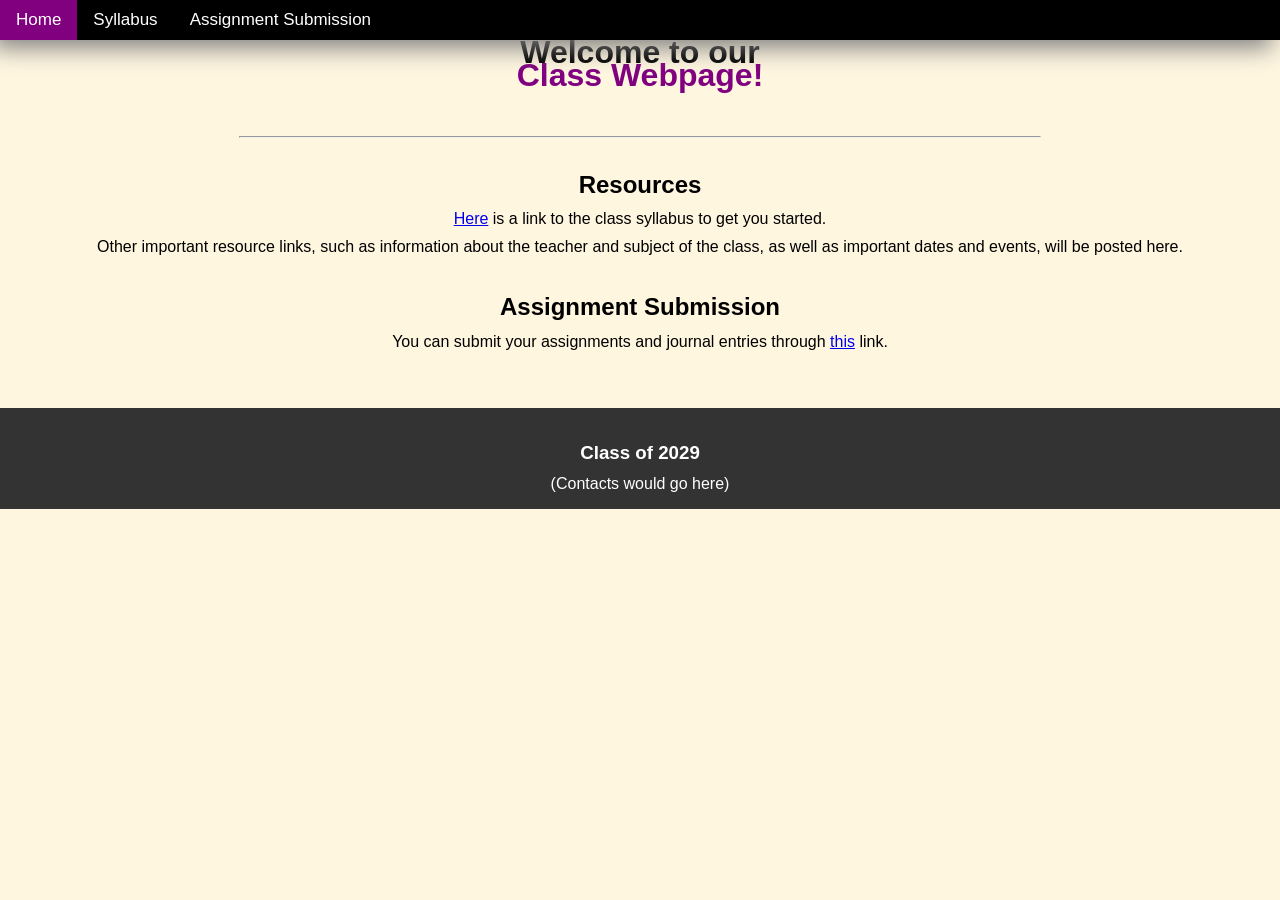
==== index.html @ 76af6cba "Update index.html" ====
<!DOCTYPE: html>
 <head>
  <meta charset="UTF-8">
  <title>Class Webpage</title>
  <link rel="stylesheet" href="style.css">
</head>
  <div class="topnav">
    <a class="active" href="#home">Home</a>
    <a href="Resources">Syllabus</a>
    <a href="Assignment Submission">Assignment Submission</a>
  </div>
  <header>
		<h1>Welcome to our <span class="main_highlight">Class Webpage!</span></h1>
	</header>
  <hr>
  <br>
	<section>
		<h2>Resources</h2>
    <p><a href="url">Here</a> is a link to the class syllabus to get you started.</p>
		<p>Other important resource links, such as information about the teacher and subject of the class, as well as important dates and events, will be posted here.</p>
	</section>
  <br>
	<section>
		<h2>Assignment Submission</h2>
		<p>You can submit your assignments and journal entries through <a href="url">this</a> link.</p>
	</section>
  <br>
  <br>
  <br>
  <br>
	<footer>
		<h3>Class of 2029</h3>
		<div>(Contacts would go here)</div>
	</footer>
---- style.css ----
body {
  font-family: arial;
  background-color: #fff6e0;
  line-height: .7;
  margin: 0;
}

h1, h2, h3, p, div { 
  text-align: center;
}

.main_highlight {
  color:purple;
  display: flex;
  flex-direction: row;
  flex-wrap: no-wrap;
  justify-content: center;
}

hr {
  width: 800px;
}

.topnav {
  background-color: black;
  overflow: auto;
  position: fixed;
  width: 100%;
    box-shadow: -8px 8px 25px gray;
  display: flex;
  flex-direction: row;
  flex-wrap: no-wrap;
  justify-content: flex-start;
}

.topnav a {
  float: left;
  color: white;
  text-align: center;
  padding: 14px 16px;
  text-decoration: none;
  font-size: 17px;
  display: flex;
  flex-direction: row;
  flex-wrap: no-wrap;
  justify-content: center;
}

.topnav a:hover {
  background-color: gray;
  color: black;
}

.topnav a.active {
  background-color: purple;
  color: white;
}

header {
  padding: 20px 0;
  text-align: center;
  width: 100%;
}

footer {
  background-color: #333;
  color: #fff;
  padding: 20px 0;
  text-align: center;
  width: 100%;
  display: flex;
  flex-direction: column;
  flex-wrap: no-wrap;
  margin-top: auto;
}
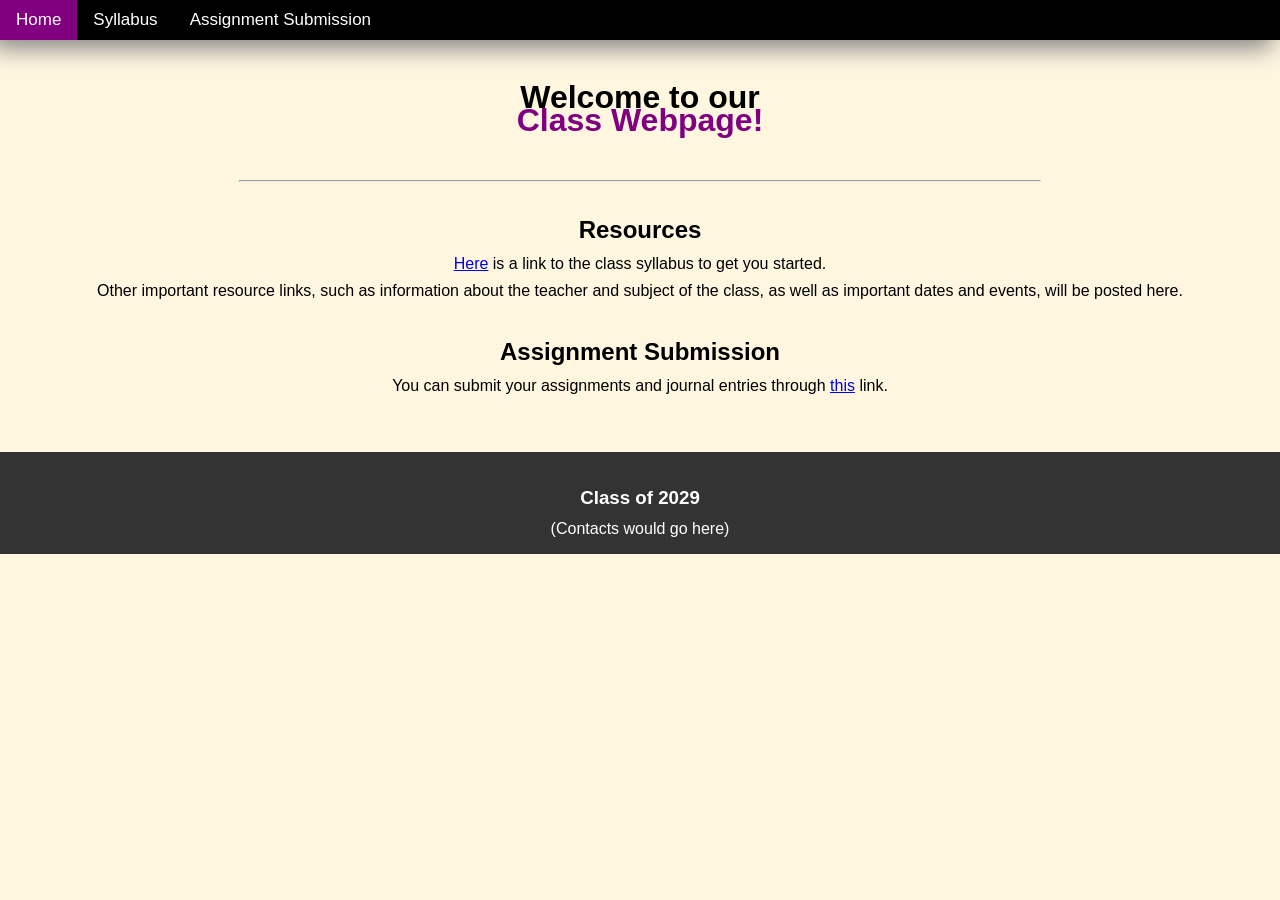
==== commit d5560bad: "Update index.html" ====
--- a/index.html
+++ b/index.html
@@ -1,14 +1,19 @@
-<!DOCTYPE: html>
+<!DOCTYPE html>
  <head>
   <meta charset="UTF-8">
   <title>Class Webpage</title>
   <link rel="stylesheet" href="style.css">
 </head>
+<body>
   <div class="topnav">
     <a class="active" href="#home">Home</a>
     <a href="Resources">Syllabus</a>
     <a href="Assignment Submission">Assignment Submission</a>
   </div>
+	<br>
+	<br>
+	<br>
+	<br>
   <header>
 		<h1>Welcome to our <span class="main_highlight">Class Webpage!</span></h1>
 	</header>
@@ -32,3 +37,4 @@
 		<h3>Class of 2029</h3>
 		<div>(Contacts would go here)</div>
 	</footer>
+</body>
--- a/style.css
+++ b/style.css
@@ -72,4 +72,5 @@
   flex-direction: column;
   flex-wrap: no-wrap;
   margin-top: auto;
+  position: absolute``bottom: 0;
 }
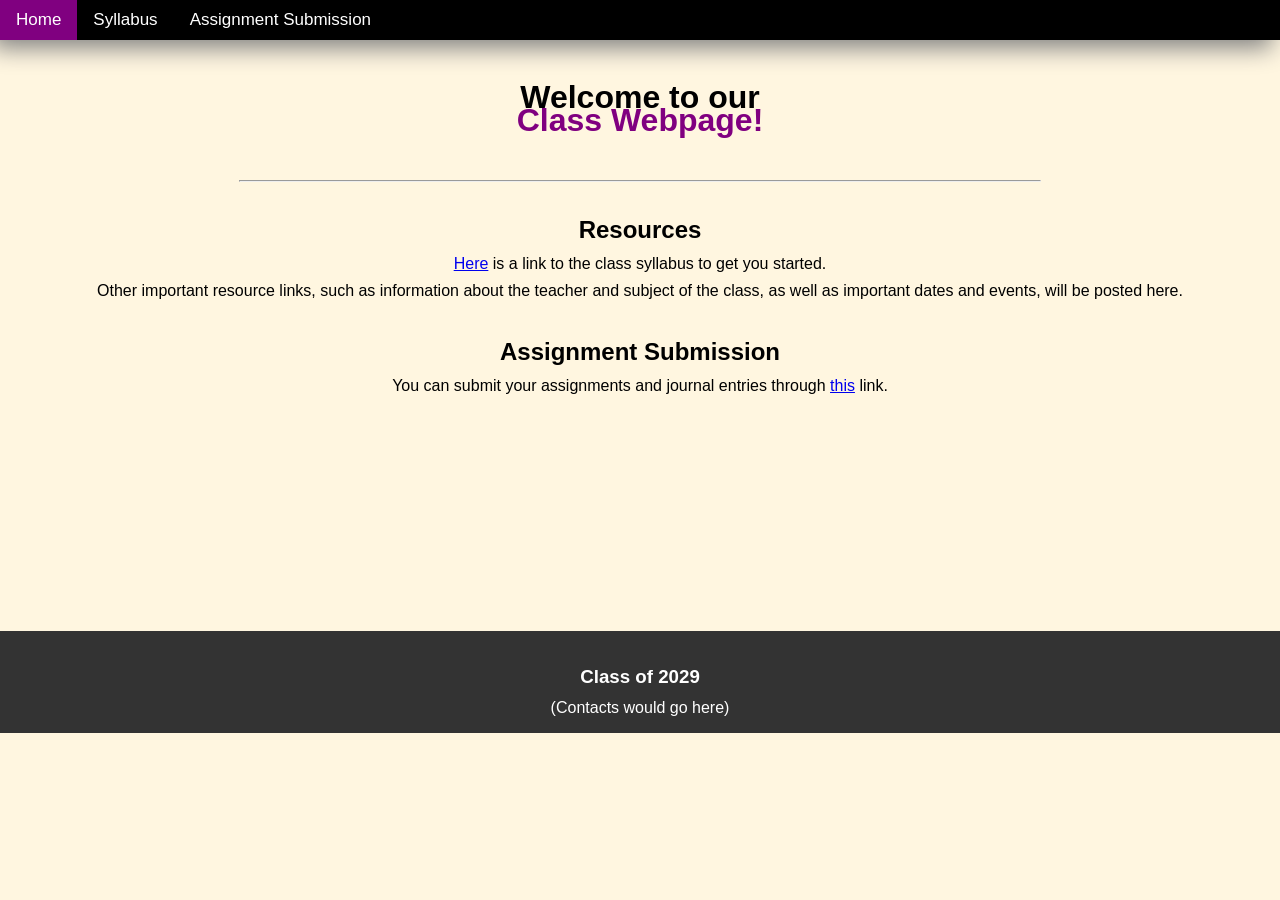
==== commit 40fc5bb6: "Update index.html" ====
--- a/index.html
+++ b/index.html
@@ -7,8 +7,8 @@
 <body>
   <div class="topnav">
     <a class="active" href="#home">Home</a>
-    <a href="Resources">Syllabus</a>
-    <a href="Assignment Submission">Assignment Submission</a>
+    <a href="resources.html">Syllabus</a>
+    <a href="assignments.html">Assignment Submission</a>
   </div>
 	<br>
 	<br>
@@ -33,6 +33,22 @@
   <br>
   <br>
   <br>
+  <br>
+  <br>
+  <br>
+  <br>
+  <br>
+  <br>
+  <br>
+  <br>
+  <br>
+  <br>
+  <br>
+  <br>
+  <br>
+  <br>
+  <br>
+  <br>
 	<footer>
 		<h3>Class of 2029</h3>
 		<div>(Contacts would go here)</div>
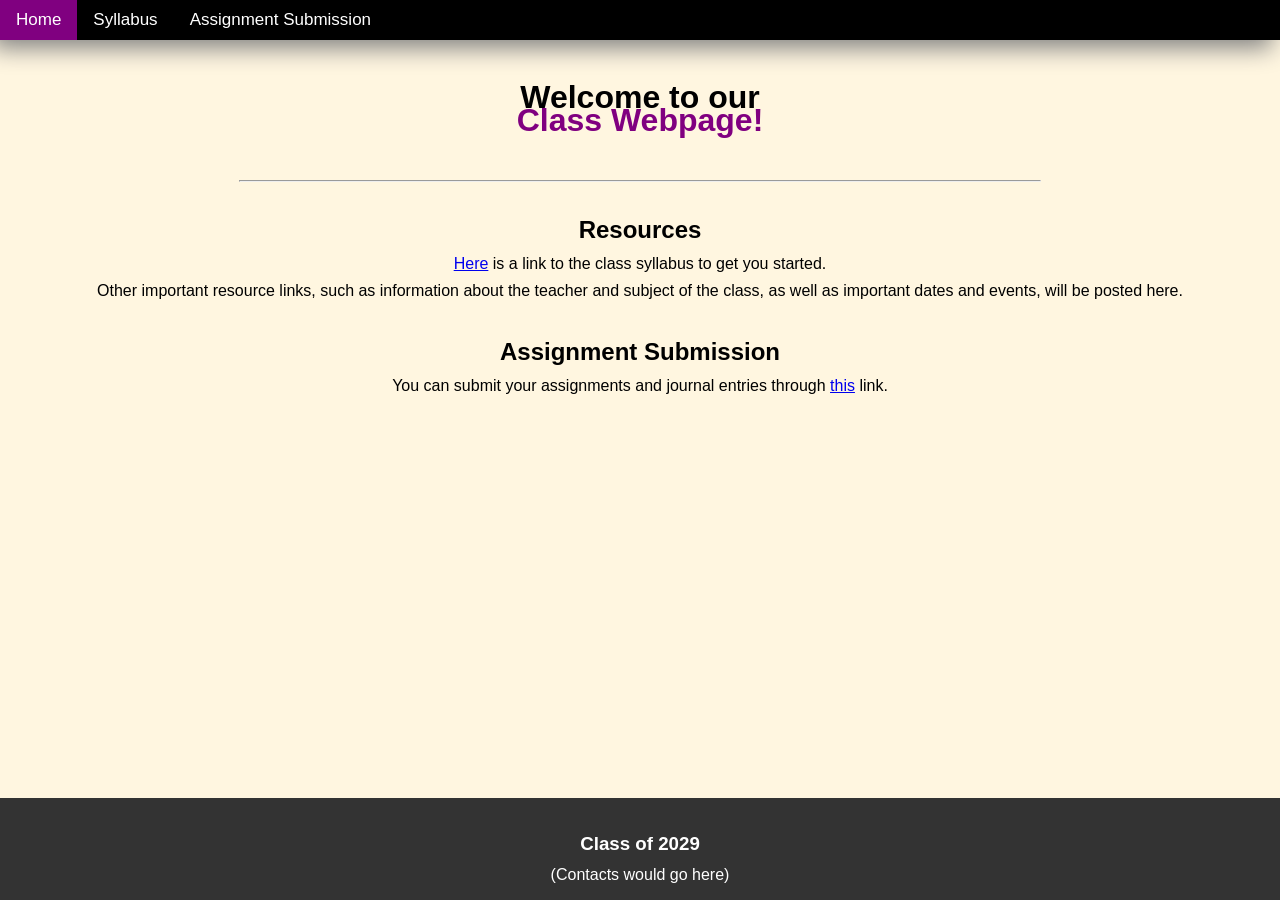
==== commit bc1dba4b: "Update index.html" ====
--- a/index.html
+++ b/index.html
@@ -21,13 +21,13 @@
   <br>
 	<section>
 		<h2>Resources</h2>
-    <p><a href="url">Here</a> is a link to the class syllabus to get you started.</p>
+    <p><a href="resources.html">Here</a> is a link to the class syllabus to get you started.</p>
 		<p>Other important resource links, such as information about the teacher and subject of the class, as well as important dates and events, will be posted here.</p>
 	</section>
   <br>
 	<section>
 		<h2>Assignment Submission</h2>
-		<p>You can submit your assignments and journal entries through <a href="url">this</a> link.</p>
+		<p>You can submit your assignments and journal entries through <a href="assignments.html">this</a> link.</p>
 	</section>
   <br>
   <br>
--- a/style.css
+++ b/style.css
@@ -3,6 +3,9 @@
   background-color: #fff6e0;
   line-height: .7;
   margin: 0;
+  display: flex;
+  flex-direction: column;
+  min-height: 100vh;
 }
 
 h1, h2, h3, p, div { 
@@ -62,15 +65,15 @@
   width: 100%;
 }
 
+.content {
+  flex: 1;
+}
+
 footer {
   background-color: #333;
   color: #fff;
   padding: 20px 0;
   text-align: center;
   width: 100%;
-  display: flex;
-  flex-direction: column;
-  flex-wrap: no-wrap;
   margin-top: auto;
-  position: absolute``bottom: 0;
 }
